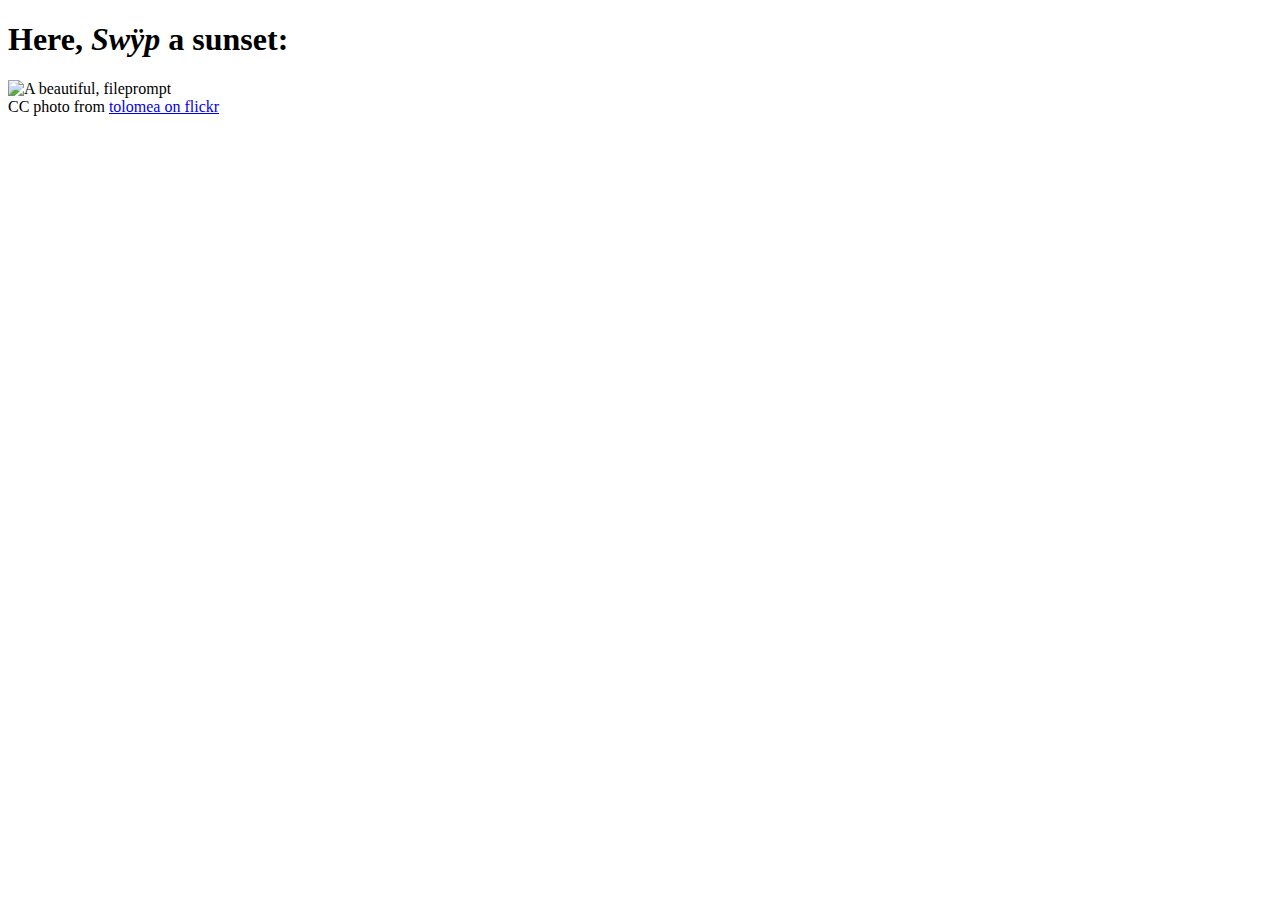
==== index.html @ b12bcc73 "updated index for new image" ====
<!doctype html>
<html lang="en">
    <head>
        <meta charset="utf-8">
        <title></title>

        <link rel="stylesheet" href="style.css">
        <script src="https://ajax.googleapis.com/ajax/libs/jquery/1/jquery.min.js"></script>
        <script src="swyp.js"></script>
    </head>

    <body>
      <h1>Here, <em>Swÿp</em> a sunset:</h1>
      <img id="filePrompt" src="http://http://swyp.us/out/filePrompt.jpg" alt="A beautiful, fileprompt">
      <footer>CC photo from <a href="http://www.flickr.com/photos/tolomea/7098030011/">tolomea on flickr</a></footer>
    </body>
</html>
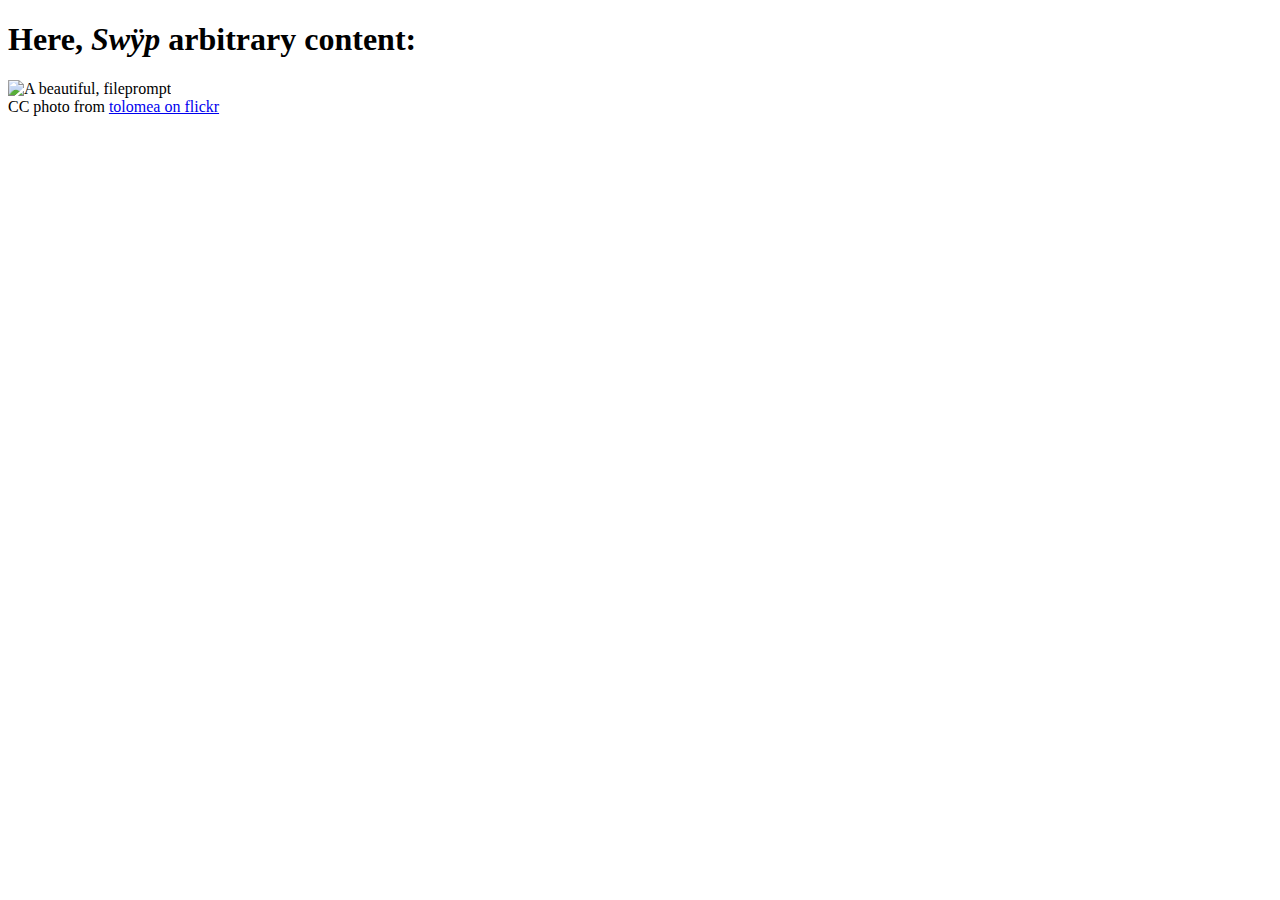
==== commit 354efe8e: "now prompt arbitrary content" ====
--- a/index.html
+++ b/index.html
@@ -10,8 +10,8 @@
     </head>
 
     <body>
-      <h1>Here, <em>Swÿp</em> a sunset:</h1>
-      <img id="filePrompt" src="http://http://swyp.us/out/filePrompt.jpg" alt="A beautiful, fileprompt">
+      <h1>Here, <em>Swÿp</em> arbitrary content:</h1>
+      <img id="filePrompt" src="http://swyp.us/out/filePrompt.jpg" alt="A beautiful, fileprompt">
       <footer>CC photo from <a href="http://www.flickr.com/photos/tolomea/7098030011/">tolomea on flickr</a></footer>
     </body>
 </html>
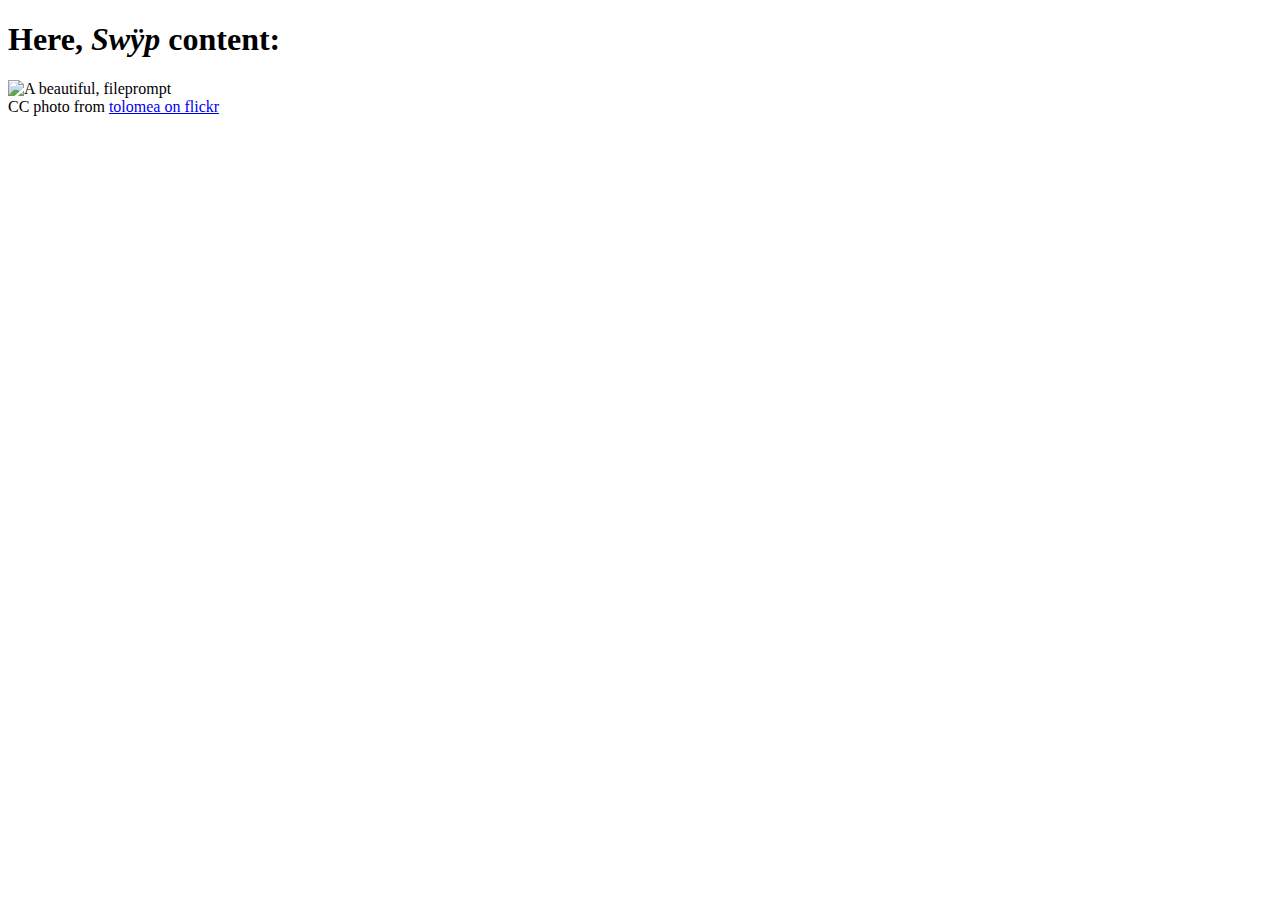
==== commit adde9983: "now say content and not arbitrary" ====
--- a/index.html
+++ b/index.html
@@ -10,7 +10,7 @@
     </head>
 
     <body>
-      <h1>Here, <em>Swÿp</em> arbitrary content:</h1>
+      <h1>Here, <em>Swÿp</em> content:</h1>
       <img id="filePrompt" src="http://swyp.us/out/filePrompt.jpg" alt="A beautiful, fileprompt">
       <footer>CC photo from <a href="http://www.flickr.com/photos/tolomea/7098030011/">tolomea on flickr</a></footer>
     </body>
